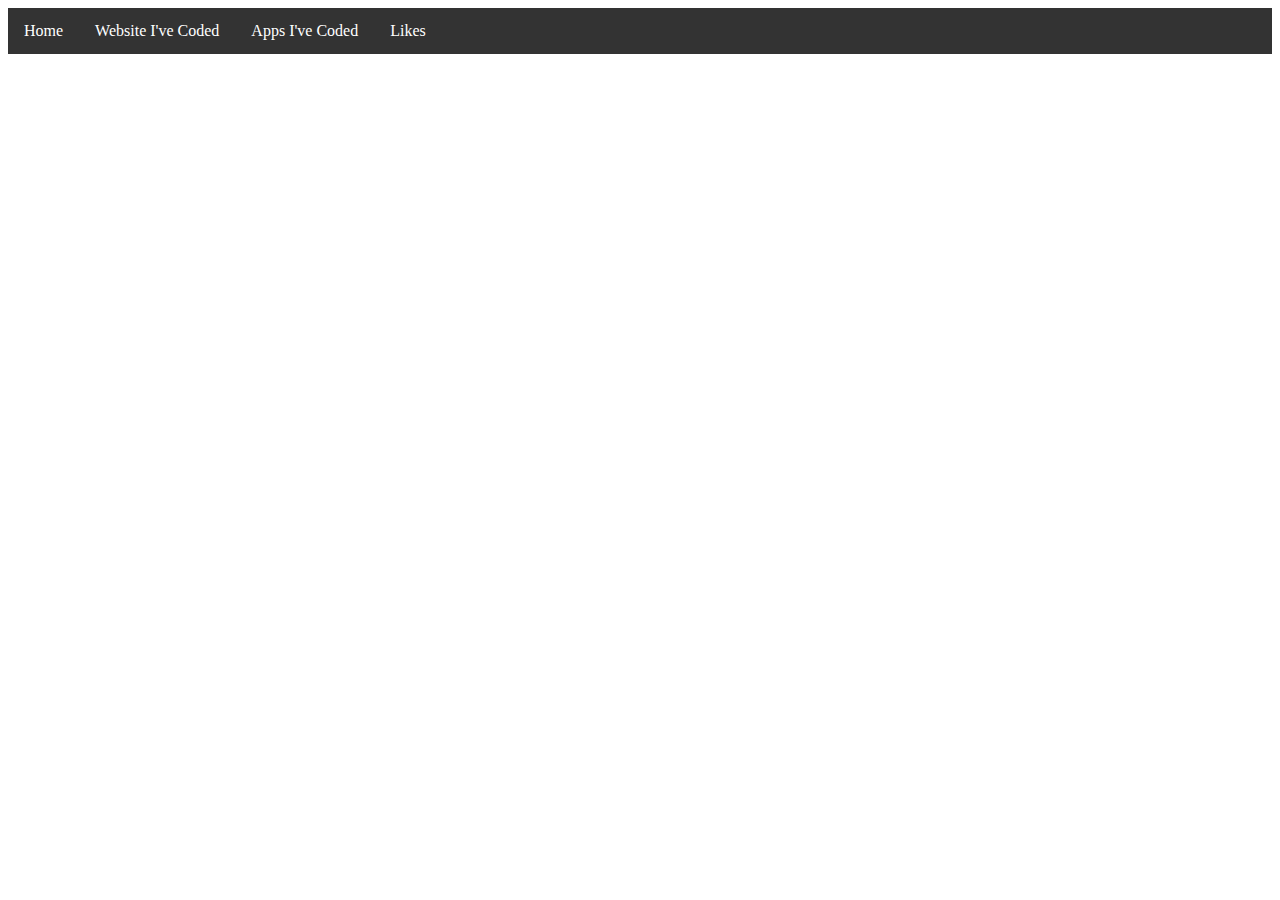
==== app.html @ bfba1cc9 "Update app.html" ====
<!DOCTYPE html> 

<html>
  <style>
ul {
  list-style-type: none;
  margin: 0;
  padding: 0;
  overflow: hidden;
  background-color: #333;
}

li {
  float: left;
}

li a {
  display: block;
  color: white;
  text-align: center;
  padding: 14px 16px;
  text-decoration: none;
}

li a:hover {
  background-color: #111;
}
  </style> 
 <body>
<ul>
  <li><a href="info.html">Home</a></li>
  <li><a href="index.html">Website I've Coded</a></li>
  <li><a href="app.html">Apps I've Coded</a></li>
  <li><a href="#webiste">Likes</a></li>
</ul>
  
  <p> 
  
  </p>
<iframe width="352" height="620" style="border: 0px;" src="https://studio.code.org/projects/applab/wzJwZZZ_-YUyAVDZld9XH0DQPos82xgkfmCI31-xblI/embed"></iframe>

<iframe width="352" height="620" style="border: 0px;" src="https://studio.code.org/projects/applab/vQdlQ5P1oVVmevDFuvYEXOjhonUav4nVD9T4K35eOmE/embed"></iframe>

<iframe width="352" height="620" style="border: 0px;" src="https://studio.code.org/projects/applab/R8lA7p8xXJIjIXPKiEEi_iFSl35hEphiIcppkGxUED4/embed"></iframe>
  </body>

  </html>
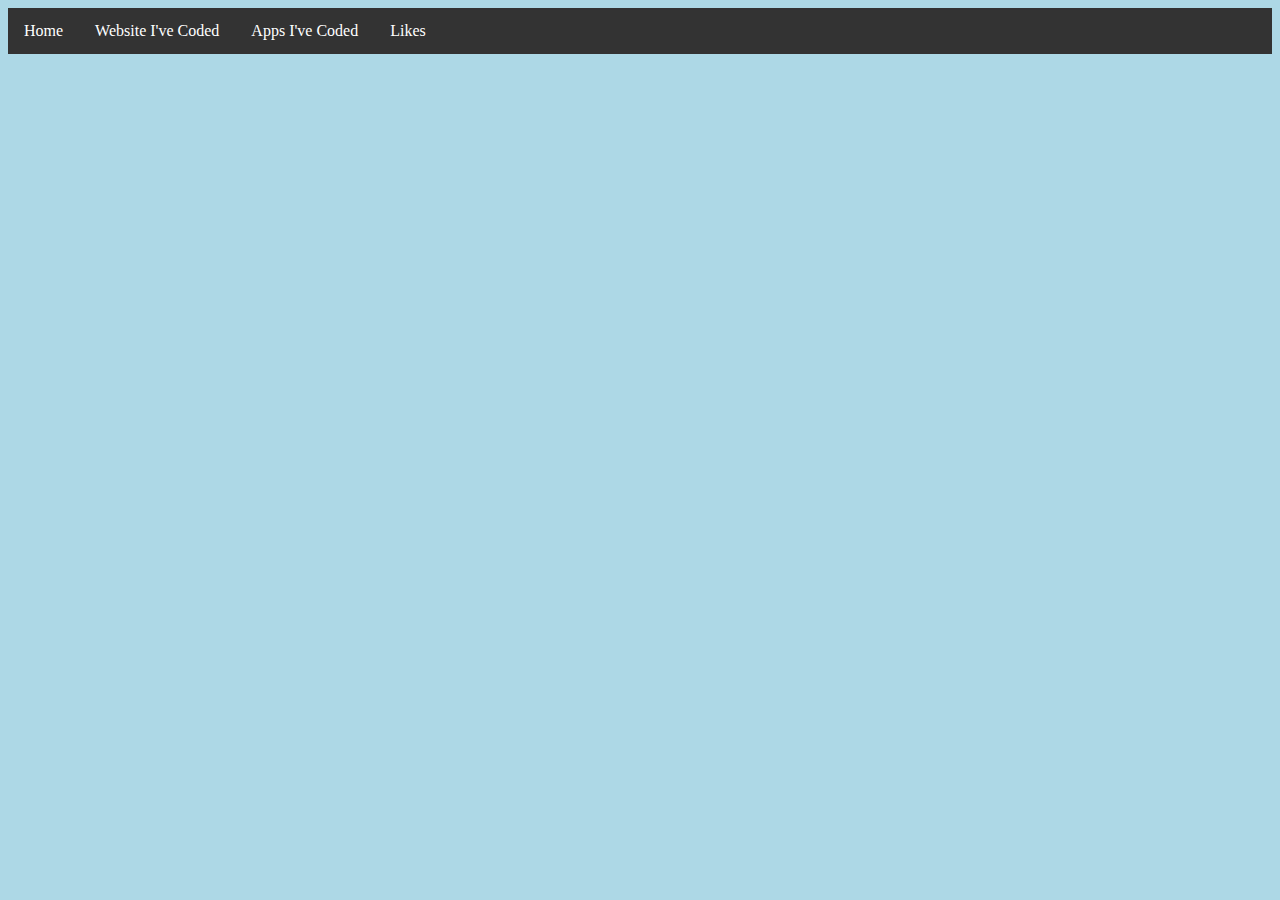
==== commit cb9a9569: "Update app.html" ====
--- a/app.html
+++ b/app.html
@@ -1,8 +1,10 @@
 <!DOCTYPE html> 
 
 <html>
+<body>
+<head>
   <style>
-ul {
+    ul {
   list-style-type: none;
   margin: 0;
   padding: 0;
@@ -25,18 +27,29 @@
 li a:hover {
   background-color: #111;
 }
-  </style> 
- <body>
+    body {
+  background-color: lightblue;
+}
+
+h1 {
+  color: white;
+  text-align: center;
+}
+
+p {
+  font-family: verdana;
+  font-size: 20px;
+}
+</style>
+</head>
+
 <ul>
   <li><a href="info.html">Home</a></li>
   <li><a href="index.html">Website I've Coded</a></li>
   <li><a href="app.html">Apps I've Coded</a></li>
-  <li><a href="#webiste">Likes</a></li>
+  <li><a href="likes.html">Likes</a></li>
 </ul>
   
-  <p> 
-  
-  </p>
 <iframe width="352" height="620" style="border: 0px;" src="https://studio.code.org/projects/applab/wzJwZZZ_-YUyAVDZld9XH0DQPos82xgkfmCI31-xblI/embed"></iframe>
 
 <iframe width="352" height="620" style="border: 0px;" src="https://studio.code.org/projects/applab/vQdlQ5P1oVVmevDFuvYEXOjhonUav4nVD9T4K35eOmE/embed"></iframe>
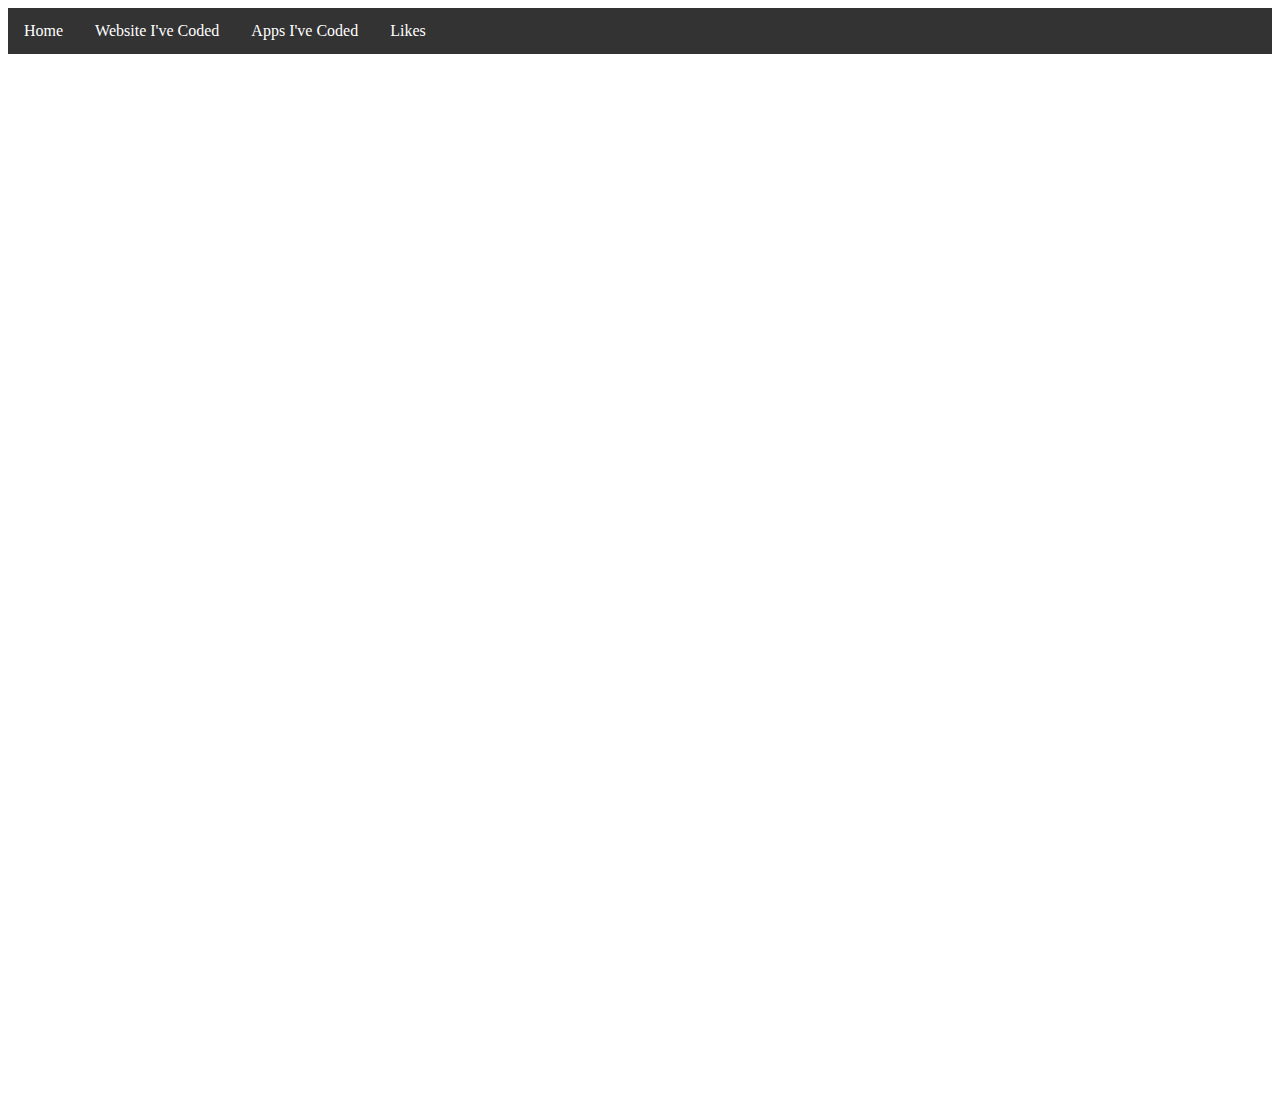
==== commit d45f1552: "Update app.html" ====
--- a/app.html
+++ b/app.html
@@ -1,10 +1,10 @@
+<!DOCTYPE html> 
+
 <!DOCTYPE html> 
 
 <html>
-<body>
-<head>
   <style>
-    ul {
+ul {
   list-style-type: none;
   margin: 0;
   padding: 0;
@@ -27,34 +27,26 @@
 li a:hover {
   background-color: #111;
 }
-    body {
-  background-color: lightblue;
-}
-
-h1 {
-  color: white;
-  text-align: center;
-}
-
-p {
-  font-family: verdana;
-  font-size: 20px;
-}
-</style>
-</head>
-
+  </style> 
+ <body>
 <ul>
   <li><a href="info.html">Home</a></li>
   <li><a href="index.html">Website I've Coded</a></li>
   <li><a href="app.html">Apps I've Coded</a></li>
-  <li><a href="likes.html">Likes</a></li>
+  <li><a href="#webiste">Likes</a></li>
 </ul>
   
+  <p> 
+  
+  </p>
 <iframe width="352" height="620" style="border: 0px;" src="https://studio.code.org/projects/applab/wzJwZZZ_-YUyAVDZld9XH0DQPos82xgkfmCI31-xblI/embed"></iframe>
 
 <iframe width="352" height="620" style="border: 0px;" src="https://studio.code.org/projects/applab/vQdlQ5P1oVVmevDFuvYEXOjhonUav4nVD9T4K35eOmE/embed"></iframe>
 
 <iframe width="352" height="620" style="border: 0px;" src="https://studio.code.org/projects/applab/R8lA7p8xXJIjIXPKiEEi_iFSl35hEphiIcppkGxUED4/embed"></iframe>
+   
+<iframe src="https://scratch.mit.edu/projects/325341006/embed" allowtransparency="true" width="485" height="402" frameborder="0" scrolling="no" allowfullscreen></iframe>
+   
   </body>
 
   </html>
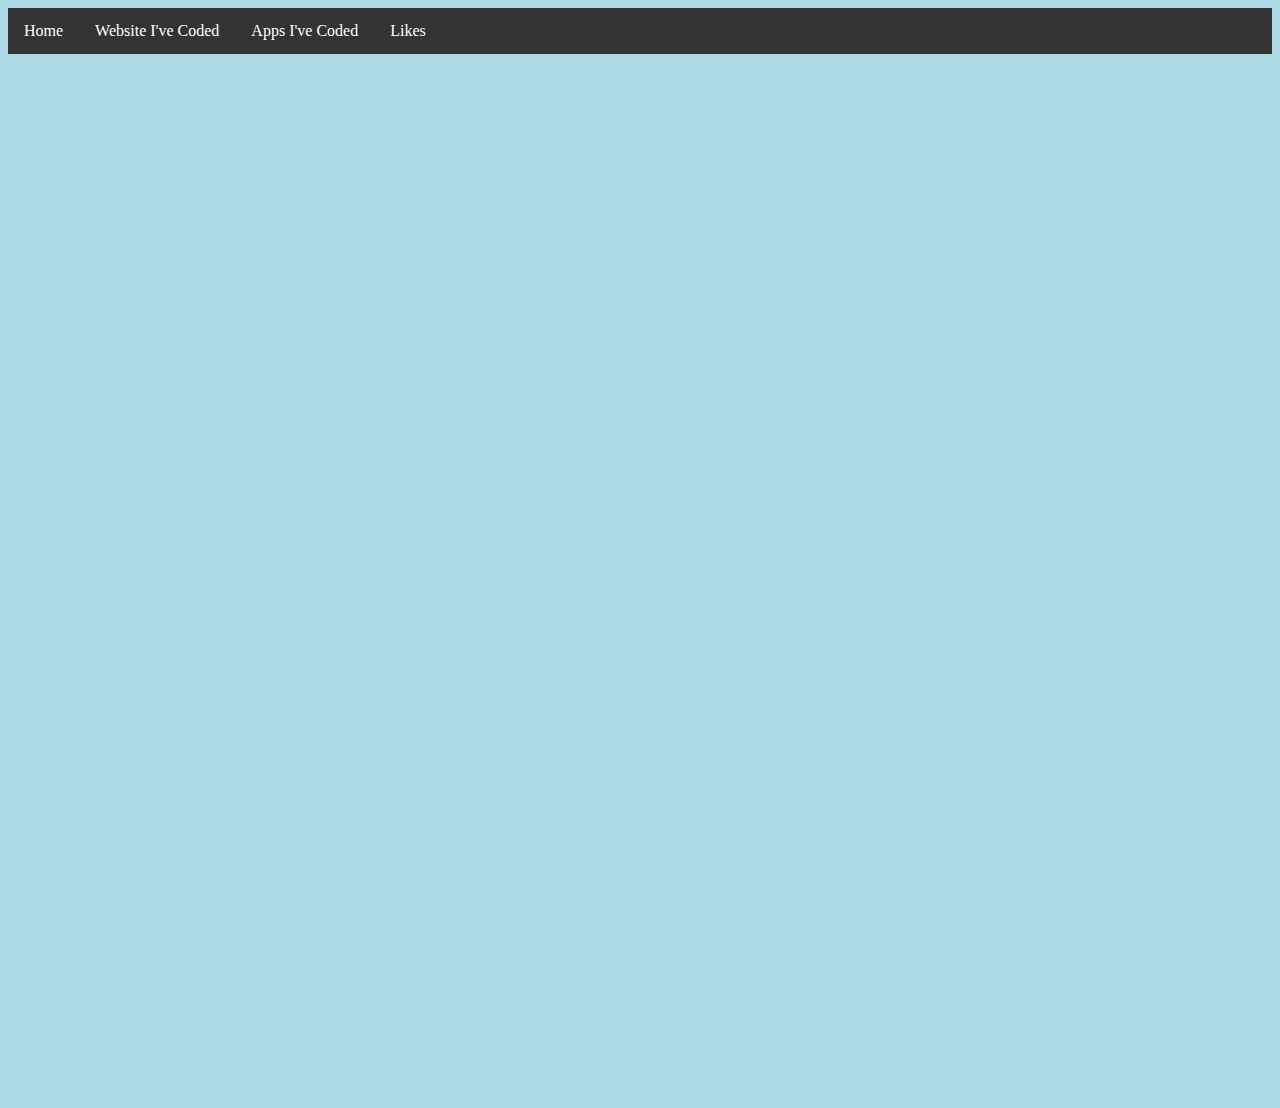
==== commit 8f634de6: "Update app.html" ====
--- a/app.html
+++ b/app.html
@@ -1,7 +1,4 @@
 <!DOCTYPE html> 
-
-<!DOCTYPE html> 
-
 <html>
   <style>
 ul {
@@ -27,26 +24,33 @@
 li a:hover {
   background-color: #111;
 }
+    
+    body {
+  background-color: lightblue;
+}
+
+
   </style> 
  <body>
 <ul>
   <li><a href="info.html">Home</a></li>
   <li><a href="index.html">Website I've Coded</a></li>
   <li><a href="app.html">Apps I've Coded</a></li>
-  <li><a href="#webiste">Likes</a></li>
+  <li><a href="likes.html">Likes</a></li>
 </ul>
   
   <p> 
   
   </p>
-<iframe width="352" height="620" style="border: 0px;" src="https://studio.code.org/projects/applab/wzJwZZZ_-YUyAVDZld9XH0DQPos82xgkfmCI31-xblI/embed"></iframe>
+<iframe width="400" height="620" style="border: 0px;" src="https://studio.code.org/projects/applab/wzJwZZZ_-YUyAVDZld9XH0DQPos82xgkfmCI31-xblI/embed"></iframe>
 
-<iframe width="352" height="620" style="border: 0px;" src="https://studio.code.org/projects/applab/vQdlQ5P1oVVmevDFuvYEXOjhonUav4nVD9T4K35eOmE/embed"></iframe>
+<iframe width="400" height="620" style="border: 0px;" src="https://studio.code.org/projects/applab/vQdlQ5P1oVVmevDFuvYEXOjhonUav4nVD9T4K35eOmE/embed"></iframe>
 
-<iframe width="352" height="620" style="border: 0px;" src="https://studio.code.org/projects/applab/R8lA7p8xXJIjIXPKiEEi_iFSl35hEphiIcppkGxUED4/embed"></iframe>
+<iframe width="450" height="620" style="border: 0px;" src="https://studio.code.org/projects/applab/R8lA7p8xXJIjIXPKiEEi_iFSl35hEphiIcppkGxUED4/embed"></iframe>
    
 <iframe src="https://scratch.mit.edu/projects/325341006/embed" allowtransparency="true" width="485" height="402" frameborder="0" scrolling="no" allowfullscreen></iframe>
    
   </body>
 
   </html>
+
